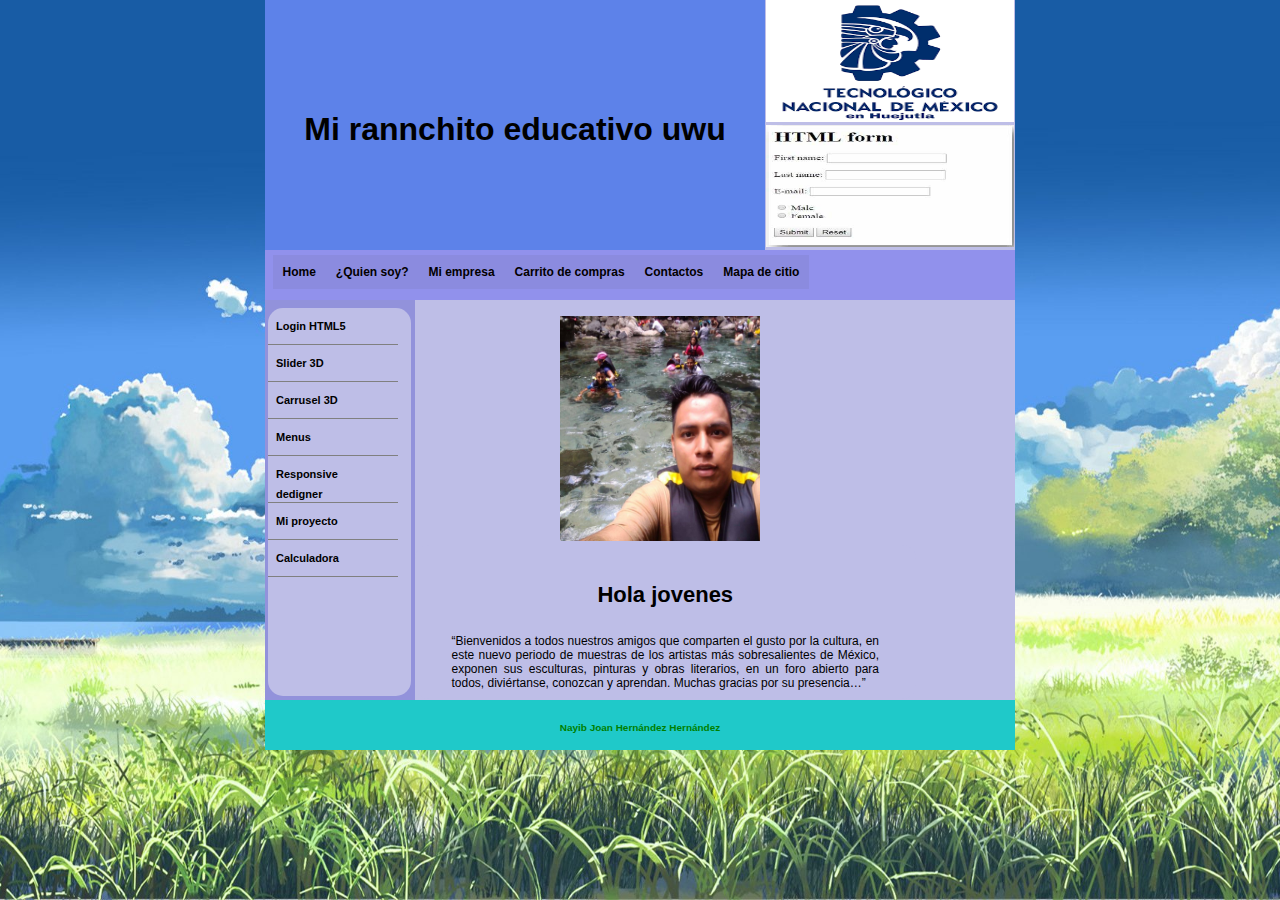
==== index.html @ 56b134fd "Add files via upload" ====
<!DOCTYPE html>
<html lang="es">
<head>
	<meta charset="utf-8">
	<meta charset="iso-8859-1">
	<meta name="description" content="Ejemplo HTML5">
	<meta name="keywords" content="HTML5", CSS3, JavaScript> 
	
	
	<title> Maquetación</title>
	<script src="modernizr.min.js"></script>
	<link rel="stylesheet" type="text/css" href="index/estilo1.css">
	<link rel="stylesheet" type="text/css" href="index/estilomen.css">
	 <link rel="stylesheet" type="text/css" href="indez/MENU3/menu3.css">
	 <link rel="stylesheet" type="text/css" href="index/M3NU3/flecha.css">

	 	<link rel="stylesheet" type="text/css" href="animate.css">
</head>

<body>
		<header>

			<section id="banner" class="animate__animated animate__fadeInRight"><br><br><br>Mi rannchito educativo uwu</section>
        
	

			<section id="logo" class="animate__animated animate__zoomInDown"><center><img src="index/1.png" height="122" width="248"></center></section>
			<section id="logo"class="animate__animated animate__swing"><center><img src="index/2.jfif" height="122" width="248"></center></section>
		</header>	

		<nav id="menu">
            <ul id="boton">
			   <li><a href="#">Home</a></li>	
			   <li><a href="https://www.facebook.com/joanpulpito">¿Quien soy?</a></li>	
			   <li><a href="#">Mi empresa</a></li>
			   <li><a href="#">Carrito de compras</a></li>	
			   <li><a href="formulario.html">Contactos</a></li>	
			   <li><a href="#">Mapa de citio</a></li>		
				
			</ul>         
		</nav>

		<main>

			<aside id="left">

				<nav id="menu2">
                 <ul id="menuvertical">
					 <li><a href="login.html"> Login HTML5</a></li>
					 <hr align="left" size="1" width="90%" noshade="0">

					 <li><a href="slider.html"> Slider 3D</a></li>
					 <hr align="left" size="1" width="90%" noshade="0">

					 <li><a href="carousel.html"> Carrusel 3D</a></li>
					 <hr align="left" size="1" width="90%" noshade="0">
					 
					 
             		 <li><a href="#">Menus</a>

                        <ul>
                            <li><a href="menu3d.html">Menu 3D</a></li>
                          
                            <li><a href="menuadap.html">Menu Adaptable</a></li>

                            <li><a href="Mvertical.html">Menu Vertical</a></li>
                        
                        </ul>
                      </li>

    				 <hr align="left" size="1" width="90%" noshade="0">

					 <li><a href="responsive.html">Responsive dedigner</a></li>
					 <hr align="left" size="1" width="90%" noshade="0">

					 <li><a href="#"> Mi proyecto</a></li>
					 <hr align="left" size="1" width="90%" noshade="0">
					 
					 <li><a href="calculadora.html">Calculadora</a></li>
					 <hr align="left" size="1" width="90%" noshade="0">
				 </ul>
				</nav>

				
			</aside>

			<article>
              <figure id="imajen">
				<section id="logo" class="animate__animated animate__zoomInDown"><center></center>  <img src="index/3.jpg" height="225" width="200" align="middle"></center></section>
			  </figure>
			  <div id="presenta">
				  <h1>Hola jovenes<br><br></h1>
	             <h2> “Bienvenidos a todos nuestros amigos que comparten el gusto por la cultura, 
				en este nuevo periodo de muestras de los artistas más sobresalientes de México, 
				exponen sus esculturas, pinturas y obras literarios, en un foro abierto para todos, 
				diviértanse, conozcan y aprendan. Muchas gracias por su presencia…” </h2>

			  </div>

			</article>

			<aside id="right"></aside>

		</main>

		<footer id="pie">
		  <h5><br><br>Nayib Joan Hernández Hernández</h5>
			
		</footer>
      </body>

</html>
---- index/estilo1.css ----
*{
    margin: 0; padding: 0;

}
html{
    margin: 0;
	padding: 0;
	background:url(../index/fondo.jpg) no-repeat center top;
	background-size: cover;
	font-family:sans-serif;
	height: 100vh;
}

body{
    width: 750px; height: 750px; margin: auto; 
background-color: pink; 
}

header {
    width: 750px; height: 250px;
background-color: rgb(93, 130, 233);
 }

nav {
    width: 750px; height: 50px;
background-color: rgb(145, 145, 236);
 }

main {
    width: 750px; height: 400px;
background-color: green; 
}

footer {
    width: 750px; height: 50px;
background-color: rgb(31, 201, 201);
 }

section#banner{
    width: 500px; height: 250px; float: left;
background-color:  rgb(93, 130, 233);
}

section#logo{
    width: 250px; height: 125px; float: left;
background-color: rgb(190, 190, 231);
}

section#login{
    width: 250px; height: 125px; float: left;
background-color: rgb(119, 10, 119);
}

aside#left{
    width: 150px; height: 400px; float: left;
background-color: rgb(146, 146, 219);
}

article {
    width: 500px; height: 400px; float: left;
background-color: rgb(190, 190, 231);
}

aside#right{
    width: 100px; height: 400px; float: left;
background-color: rgb(190, 190, 231);
}
---- index/estilomen.css ----
#menu li{
    display: inline-block;
    list-style: none;
    padding: 5px;
    font:bold 14px verdana,sans=serif;
}
#boton{
    padding: 0;
    text-align: right;
    position: relative;

    top: 10%;
    left: 1%;
    height: 70%;
    width: 80%;
}
#boton li{
    display: inline;
    text-align: right;
    font:bold 11px verdana,sans-serif;
}

#boton li a{
    font-family: Arial;
    font-size: 12px;
    text-decoration: none;
    float: left;
    padding: 10px;
    background-color:rgb(139, 139, 223);
    color:rgb(2, 0, 0);
    text-align: right;
    
}
#boton li a:hover{
    background-color: #2586d7;
    margin-top: 2px;
    padding-bottom: 12px;
    text-align: right;

}
#menu2{
    position: relative;
    top: 2%;
    left: 2%;
    height: 97%;
    width: 95%;

    background-color:rgb(190, 190, 231);
    color: #454545;
    -moz-border-radius:15px;
    -webkit-border-radius:15px;
}
#menu2 li{
    display: inline-block;
    list-style: none;
    padding: 8px;
    font:bold 11px verdana,sans-serif;
}
#menuvertical li a{
    text-decoration:none;
    color: black;
}
#menuvertical li a:hover{
    background-color: #2586d7;
    text-align: right;
    margin-top: 6px;
    padding-bottom: : 5px;
}
#banner{
    font: bold 32px broadway,sans-serif;
    text-align: center;
    color: black;
}
#imajen{
    position: relative;
    top: 4%;
    left: 29%;
    height:100%;
    width: auto;
}
#presenta{
    position: relative;

    font:11px verdana,sans-serif;
    text-align:center;
    color: black;

    top:-43%;
    left: -3.5%;
    height: 20%;
    width: 85.5%;
    margin: 17px;
    padding: 37px;
    background-color: rgb(190, 190, 231);

    -moz-border-radius:14px;
    -webkit-border-radius:14px;
}
#pie{
    font: 12px verdana, sans-serif;
    text-align: center;
    color:green;
}
h2{
    font: 12px verdana, sans-serif;
    text-align: justify;
}
li > ul {
    position: absolute;
    top:0;
    left: 100%;
    width: 200px;
    box-shadow: 3px 0 10px rgba(0,0,0,.2);
    -webkit-animation: aparecer .7s;
    display: none;
}

ul{
    list-style: none;

}
#menuvertical label{
    color: red;
    display: table;
    padding-left: 1px;
    text-decoration: none;
    -webkit-transition: all .5s ease;
    -o-transition: all .5s ease;
    transition: all .5s ease;
}

#menuvertical li {
    height: 20px;
    line-height: 20px;
    position: relative;
    width: 70%;
}
nav ul li:hover > ul {
    display: inherit;
}
---- index/M3NU3/flecha.css ----
@font-face {
  font-family: 'icomoon';
  src:  url('fonts/icomoon.eot?uyl01g');
  src:  url('fonts/icomoon.eot?uyl01g#iefix') format('embedded-opentype'),
    url('fonts/icomoon.ttf?uyl01g') format('truetype'),
    url('fonts/icomoon.woff?uyl01g') format('woff'),
    url('fonts/icomoon.svg?uyl01g#icomoon') format('svg');
  font-weight: normal;
  font-style: normal;
  font-display: block;
}

[class^="icon-"], [class*=" icon-"] {
  /* use !important to prevent issues with browser extensions that change fonts */
  font-family: 'icomoon' !important;
  speak: never;
  font-style: normal;
  font-weight: normal;
  font-variant: normal;
  text-transform: none;
  line-height: 1;

  /* Better Font Rendering =========== */
  -webkit-font-smoothing: antialiased;
  -moz-osx-font-smoothing: grayscale;
}

.icon-circle-right:before {
  content: "\ea42";
}
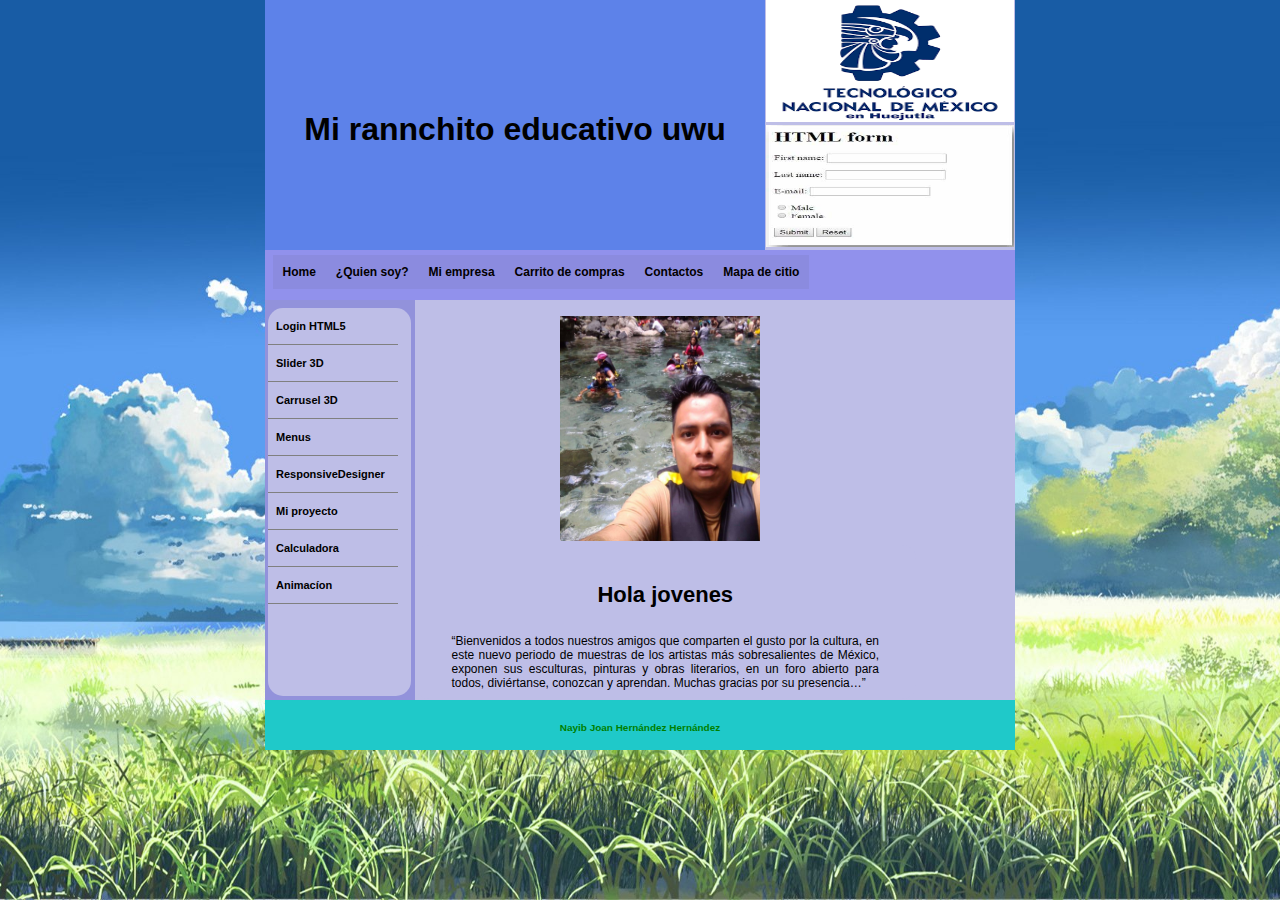
==== commit 2cdc0518: "Add files via upload" ====
--- a/index.html
+++ b/index.html
@@ -70,13 +70,16 @@
 
     				 <hr align="left" size="1" width="90%" noshade="0">
 
-					 <li><a href="responsive.html">Responsive dedigner</a></li>
+					 <li><a href="responsive.html">ResponsiveDesigner</a></li>
 					 <hr align="left" size="1" width="90%" noshade="0">
 
 					 <li><a href="#"> Mi proyecto</a></li>
 					 <hr align="left" size="1" width="90%" noshade="0">
 					 
 					 <li><a href="calculadora.html">Calculadora</a></li>
+					 <hr align="left" size="1" width="90%" noshade="0">
+
+					 <li><a href="ejemplo8.html">Animacíon</a></li>
 					 <hr align="left" size="1" width="90%" noshade="0">
 				 </ul>
 				</nav>
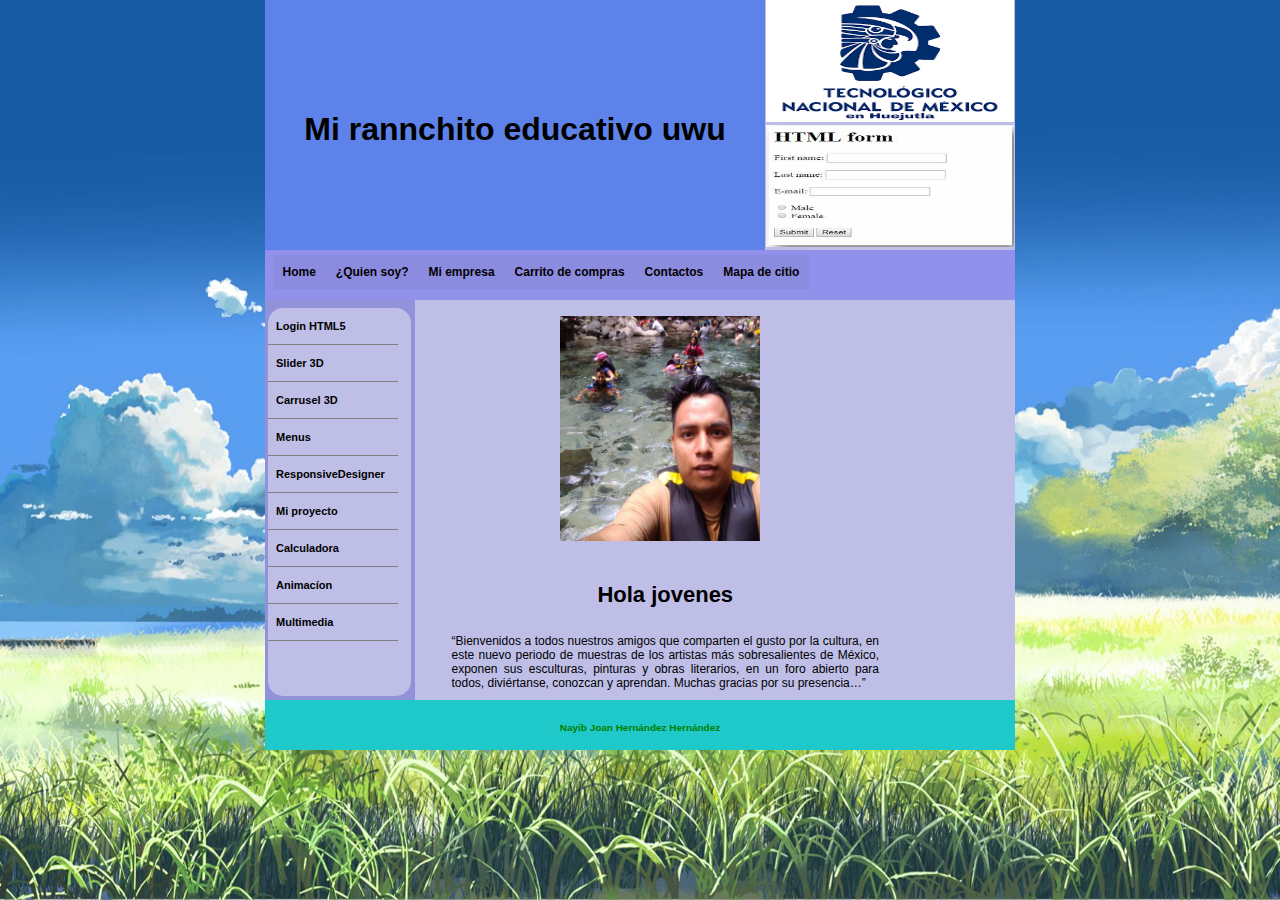
==== commit 80b18d5b: "Add files via upload" ====
--- a/index.html
+++ b/index.html
@@ -81,6 +81,9 @@
 
 					 <li><a href="ejemplo8.html">Animacíon</a></li>
 					 <hr align="left" size="1" width="90%" noshade="0">
+
+					 <li><a href="multimedia.html">Multimedia</a></li>
+					 <hr align="left" size="1" width="90%" noshade="0">
 				 </ul>
 				</nav>
 
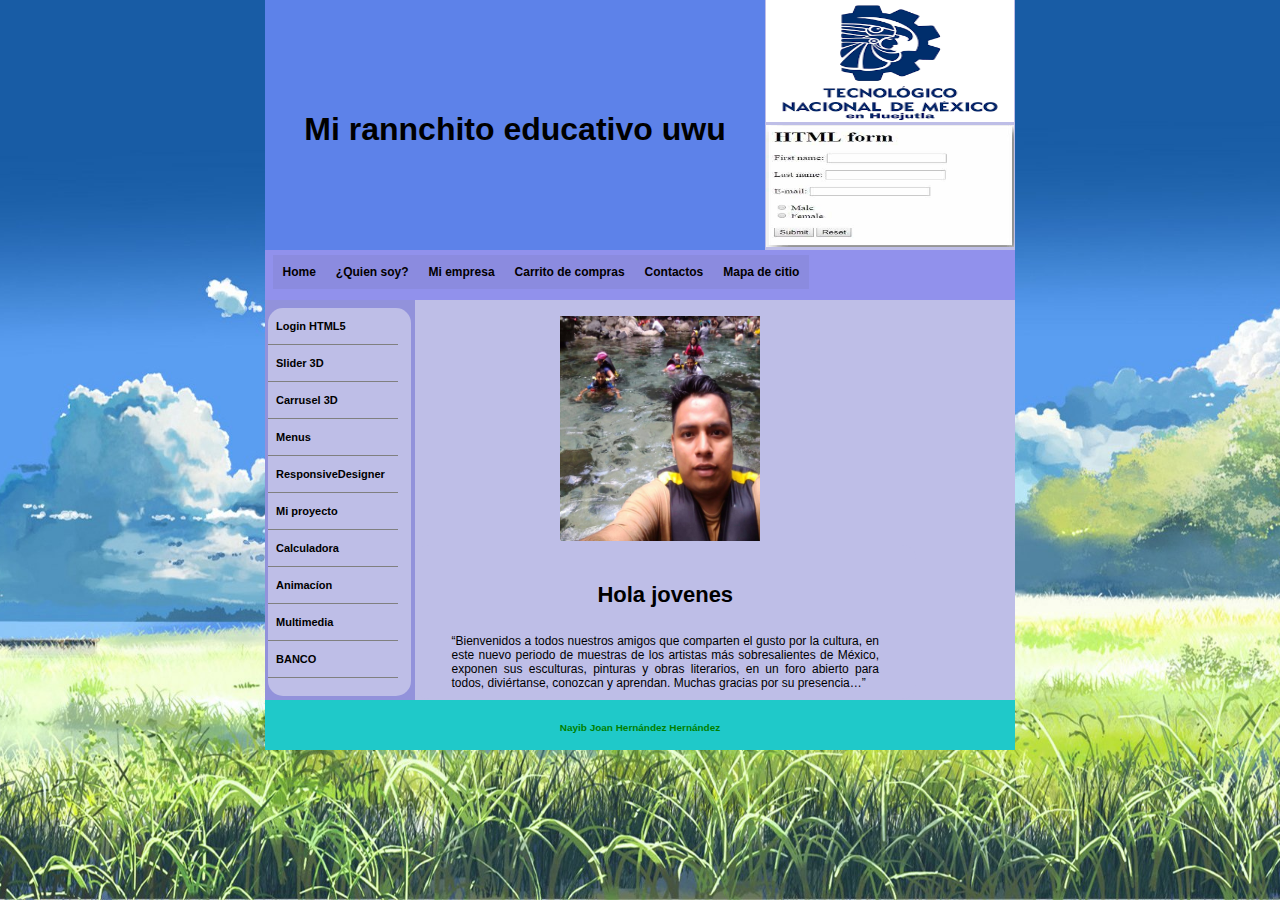
==== commit 66584f2c: "Add files via upload" ====
--- a/index.html
+++ b/index.html
@@ -84,6 +84,9 @@
 
 					 <li><a href="multimedia.html">Multimedia</a></li>
 					 <hr align="left" size="1" width="90%" noshade="0">
+
+					 <li><a href="BANCO/index.html">BANCO</a></li>
+					 <hr align="left" size="1" width="90%" noshade="0">
 				 </ul>
 				</nav>
 
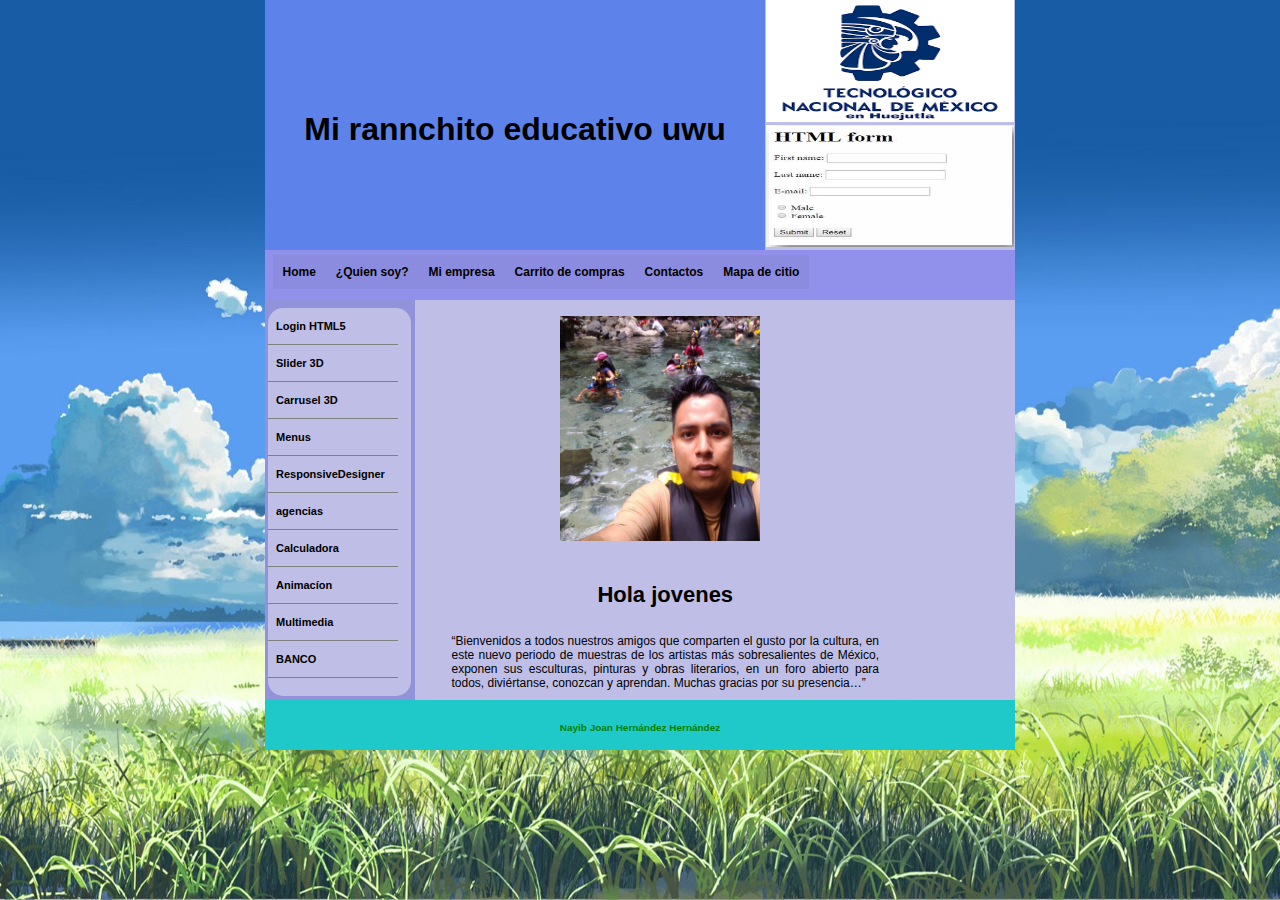
==== commit f97a5668: "Add files via upload" ====
--- a/index.html
+++ b/index.html
@@ -73,7 +73,7 @@
 					 <li><a href="responsive.html">ResponsiveDesigner</a></li>
 					 <hr align="left" size="1" width="90%" noshade="0">
 
-					 <li><a href="#"> Mi proyecto</a></li>
+					 <li><a href="file:///C:/xampp/htdocs/agencia-autos/frmformulario.html"> agencias</a></li>
 					 <hr align="left" size="1" width="90%" noshade="0">
 					 
 					 <li><a href="calculadora.html">Calculadora</a></li>
